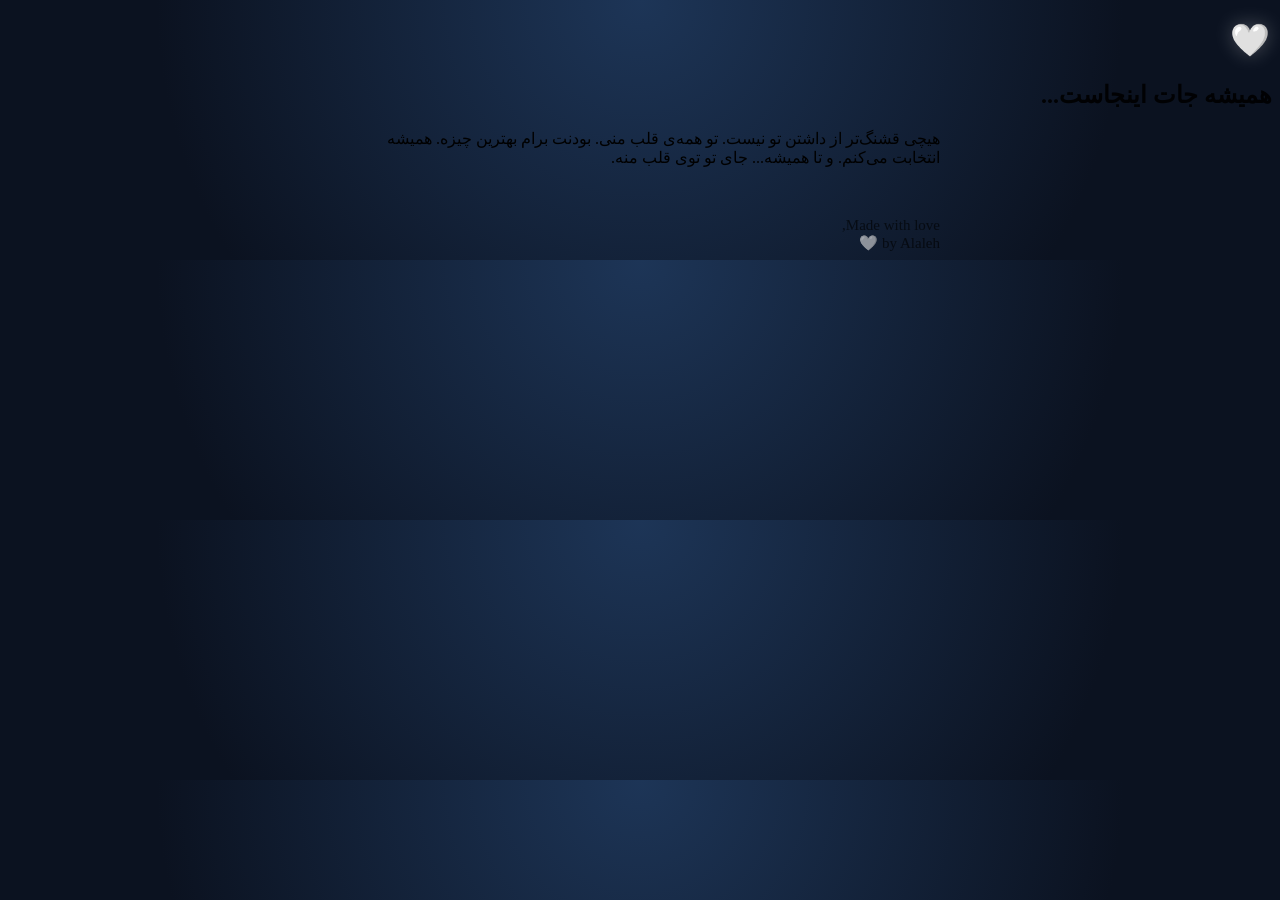
==== end.html @ 3820d9cd "Create end.html" ====
<!DOCTYPE html>
<html lang="fa" dir="rtl">
<head>

<meta charset="UTF-8">
<meta name="viewport" content="width=device-width, initial-scale=1.0">

<title>For Amir 🤍</title>

<link rel="stylesheet" href="style.css">

</head>

<body>

<div class="container fade">

<h1>🤍</h1>

<h2>همیشه جات اینجاست...</h2>

<p>

هیچی قشنگ‌تر از داشتن تو نیست.

تو همه‌ی قلب منی.

بودنت برام بهترین چیزه.

همیشه انتخابت می‌کنم.

و تا همیشه...

جای تو
توی قلب منه.

</p>

<p style="margin-top:50px;font-size:15px;opacity:.6">

Made with love,<br>
by Alaleh 🤍

</p>

</div>

</body>

</html>
---- style.css ----
button{
box-shadow:0 10px 30px rgba(255,255,255,.15);
}

button:hover{
transform:scale(1.08);
box-shadow:0 15px 40px rgba(255,255,255,.3);
}

body{
background:
radial-gradient(circle at top,#1d3557,#0b1220 70%);
}

h1{
letter-spacing:2px;
}

h2{
opacity:.9;
}

p{
max-width:600px;
margin:auto;
}
h1{
    text-shadow:0 0 20px rgba(255,255,255,.25);
}

button{
    backdrop-filter:blur(12px);
}
.music-card{
width:100%;
max-width:600px;
margin:20px auto;
padding:20px;
background:rgba(255,255,255,.08);
border:1px solid rgba(255,255,255,.12);
border-radius:20px;
backdrop-filter:blur(10px);
}

.music-card h3{
margin-bottom:12px;
}

.music-card a{
color:white;
text-decoration:none;
padding:10px 18px;
border:1px solid white;
border-radius:30px;
display:inline-block;
transition:.3s;
}

.music-card a:hover{
background:white;
color:black;
}
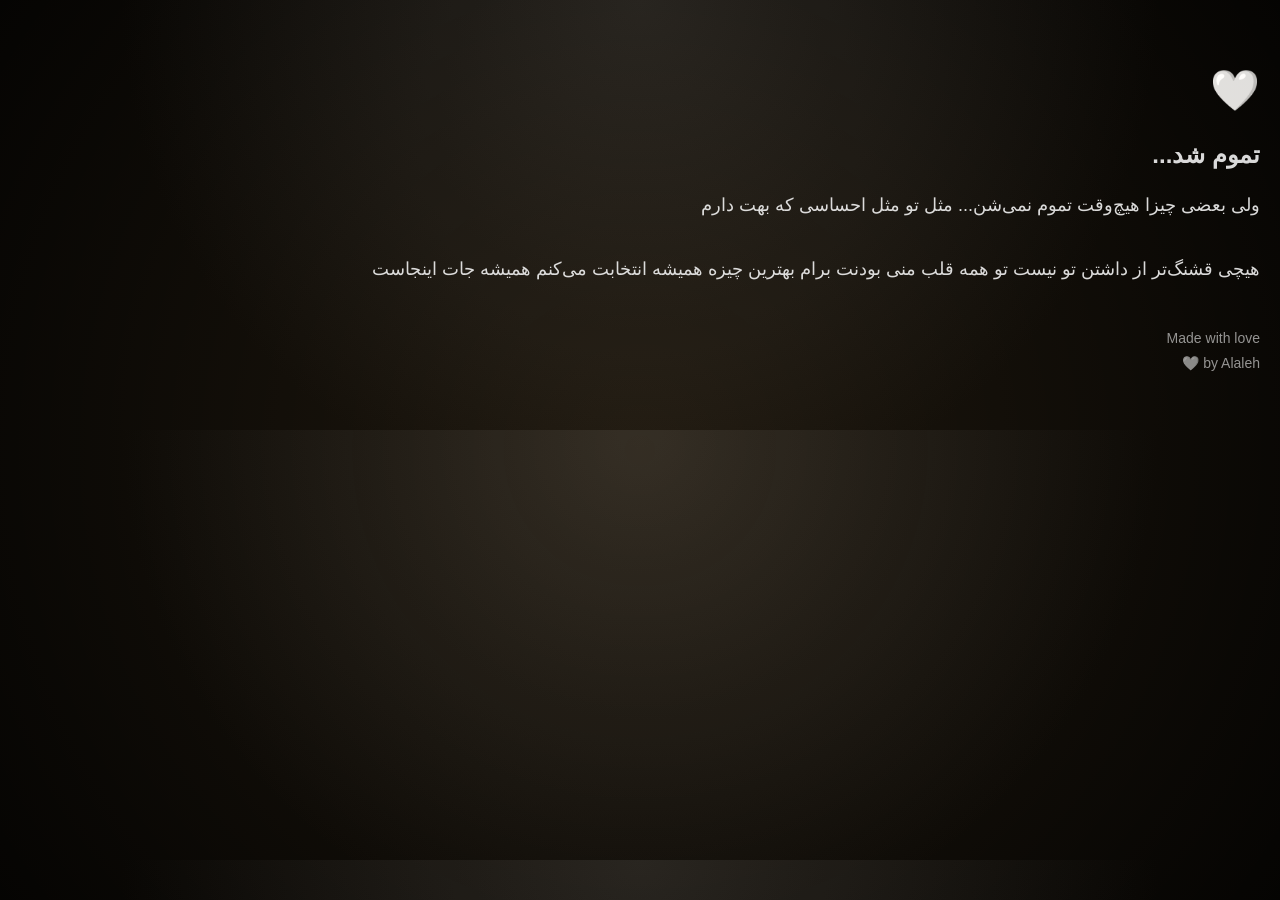
==== commit e07b4f2c: "Update end.html" ====
--- a/end.html
+++ b/end.html
@@ -1,10 +1,9 @@
 <!DOCTYPE html>
 <html lang="fa" dir="rtl">
+
 <head>
-
 <meta charset="UTF-8">
 <meta name="viewport" content="width=device-width, initial-scale=1.0">
-
 <title>For Amir 🤍</title>
 
 <link rel="stylesheet" href="style.css">
@@ -17,28 +16,33 @@
 
 <h1>🤍</h1>
 
-<h2>همیشه جات اینجاست...</h2>
+<h2>تموم شد...</h2>
 
 <p>
 
-هیچی قشنگ‌تر از داشتن تو نیست.
+ولی بعضی چیزا هیچ‌وقت تموم نمی‌شن...
 
-تو همه‌ی قلب منی.
+مثل تو
 
-بودنت برام بهترین چیزه.
+مثل احساسی که بهت دارم
 
-همیشه انتخابت می‌کنم.
+<br><br>
 
-و تا همیشه...
+هیچی قشنگ‌تر از داشتن تو نیست
 
-جای تو
-توی قلب منه.
+تو همه قلب منی
+
+بودنت برام بهترین چیزه
+
+همیشه انتخابت می‌کنم
+
+همیشه جات اینجاست
 
 </p>
 
-<p style="margin-top:50px;font-size:15px;opacity:.6">
+<p style="margin-top:40px; opacity:0.6; font-size:14px;">
 
-Made with love,<br>
+Made with love<br>
 by Alaleh 🤍
 
 </p>
--- a/style.css
+++ b/style.css
@@ -1,62 +1,111 @@
+body{
+margin:0;
+font-family:sans-serif;
+color:#f5f5f5;
+background: radial-gradient(circle at top, #1a1a1a, #000000 70%);
+overflow-x:hidden;
+}
+
+body::before{
+content:"";
+position:fixed;
+top:-50%;
+left:-50%;
+width:200%;
+height:200%;
+background: radial-gradient(circle, rgba(255,200,120,0.12), transparent 60%);
+animation: moveGlow 8s infinite alternate;
+pointer-events:none;
+}
+
+@keyframes moveGlow{
+from{transform:translate(0,0);}
+to{transform:translate(100px,50px);}
+}
+
+.container{
+padding:40px 20px;
+}
+
+h1{
+font-size:40px;
+color:#f1f1f1;
+}
+
+h2{
+font-size:24px;
+color:#f1f1f1;
+opacity:0.9;
+}
+
+p{
+font-size:18px;
+color:#f1f1f1;
+opacity:0.9;
+line-height:1.8;
+}
+
 button{
-box-shadow:0 10px 30px rgba(255,255,255,.15);
+background: linear-gradient(135deg,#d4af37,#ffcc70);
+color:black;
+border:none;
+padding:14px 30px;
+border-radius:30px;
+font-weight:bold;
+cursor:pointer;
+box-shadow:0 0 20px rgba(255,200,120,0.3);
+transition:0.3s;
 }
 
 button:hover{
-transform:scale(1.08);
-box-shadow:0 15px 40px rgba(255,255,255,.3);
+transform:scale(1.05);
+box-shadow:0 0 30px rgba(255,200,120,0.5);
 }
 
-body{
-background:
-radial-gradient(circle at top,#1d3557,#0b1220 70%);
-}
 
-h1{
-letter-spacing:2px;
-}
 
-h2{
-opacity:.9;
-}
-
-p{
-max-width:600px;
-margin:auto;
-}
-h1{
-    text-shadow:0 0 20px rgba(255,255,255,.25);
-}
-
-button{
-    backdrop-filter:blur(12px);
-}
 .music-card{
-width:100%;
-max-width:600px;
+width:90%;
+max-width:500px;
 margin:20px auto;
 padding:20px;
-background:rgba(255,255,255,.08);
-border:1px solid rgba(255,255,255,.12);
+background:rgba(255,255,255,0.05);
+border:1px solid rgba(255,255,255,0.1);
 border-radius:20px;
-backdrop-filter:blur(10px);
 }
 
 .music-card h3{
-margin-bottom:12px;
+color:#f1f1f1;
 }
 
 .music-card a{
-color:white;
+display:inline-block;
+margin-top:10px;
+padding:10px 20px;
+border:1px solid #fff;
+border-radius:20px;
+color:#fff;
 text-decoration:none;
-padding:10px 18px;
-border:1px solid white;
-border-radius:30px;
-display:inline-block;
-transition:.3s;
+transition:0.3s;
 }
 
 .music-card a:hover{
-background:white;
-color:black;
+background:#fff;
+color:#000;
 }
+
+/* 🤍 برگ قلب بزرگ و واضح */
+.leaf{
+width:200px;
+filter: drop-shadow(0 0 25px rgba(255,215,120,0.4));
+}
+
+/* ✨ افکت ورود نرم */
+.fade{
+animation: fadeIn 1.2s ease-in;
+}
+
+@keyframes fadeIn{
+from{opacity:0; transform:translateY(20px);}
+to{opacity:1; transform:translateY(0);}
+}
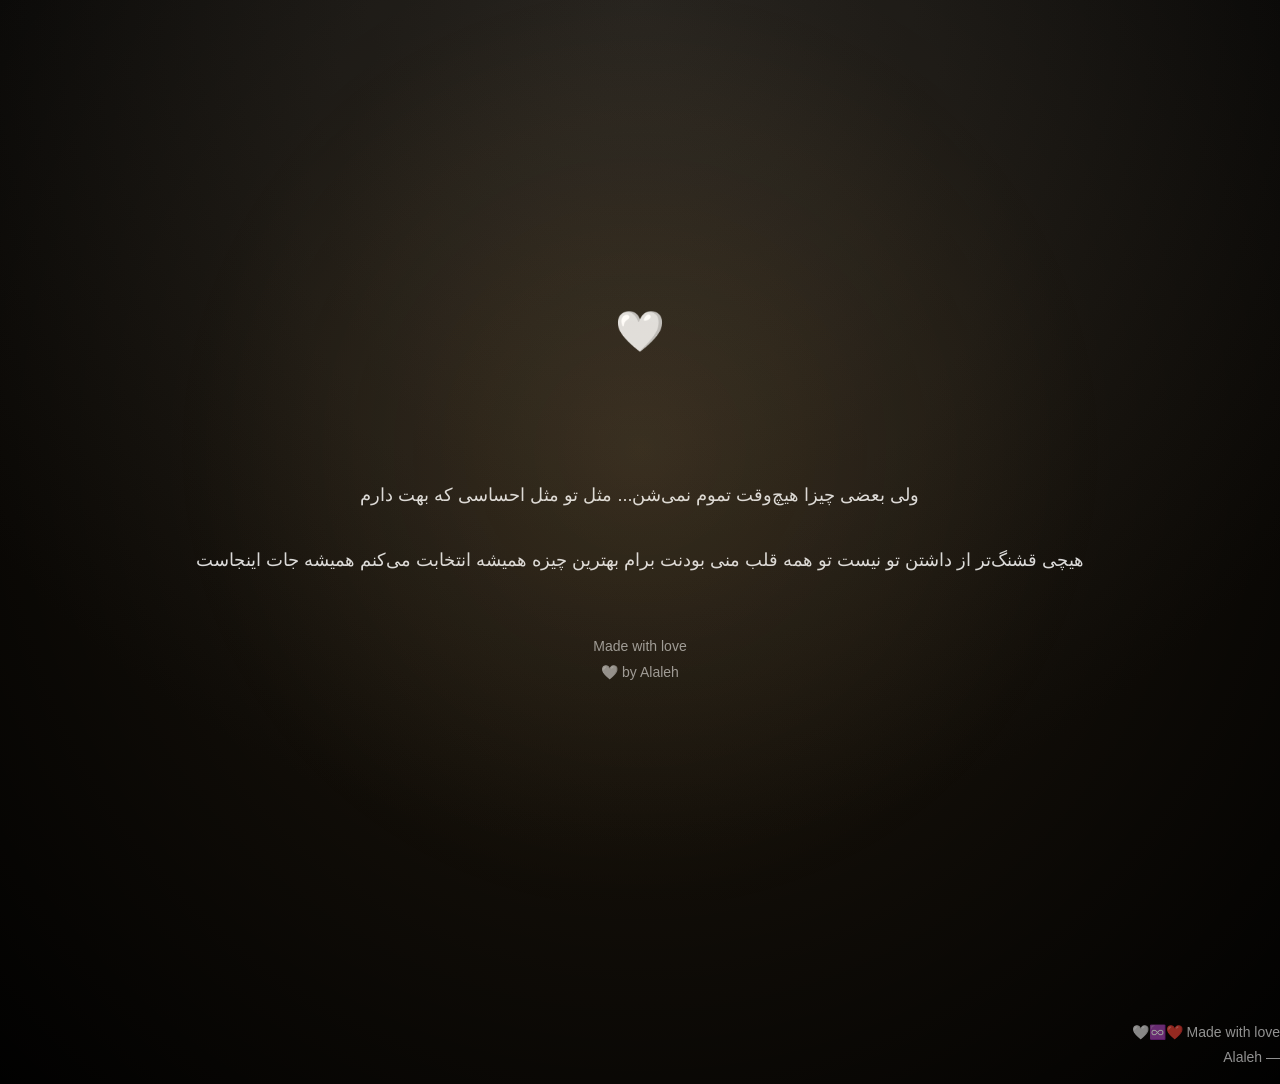
==== commit 98b795ba: "Update end.html" ====
--- a/end.html
+++ b/end.html
@@ -52,3 +52,7 @@
 </body>
 
 </html>
+<p style="margin-top:40px; font-size:14px; opacity:0.6;">
+Made with love ❤️♾️🤍<br>
+— Alaleh
+</p>
--- a/style.css
+++ b/style.css
@@ -109,3 +109,154 @@
 from{opacity:0; transform:translateY(20px);}
 to{opacity:1; transform:translateY(0);}
 }
+body::after{
+content:"";
+position:fixed;
+top:0;
+left:0;
+width:100%;
+height:100%;
+background: radial-gradient(circle at center, rgba(255,200,120,0.08), transparent 60%);
+pointer-events:none;
+animation: pulse 6s infinite alternate;
+}
+
+@keyframes pulse{
+from{opacity:0.3;}
+to{opacity:0.7;}
+}
+.container{
+min-height:100vh;
+display:flex;
+flex-direction:column;
+justify-content:center;
+align-items:center;
+text-align:center;
+padding:40px;
+}
+
+h2{
+font-size:28px;
+opacity:0;
+transform:translateY(30px);
+animation:show 1s forwards;
+animation-timeline: view();
+animation-range: entry 30% cover 50%;
+}
+
+@keyframes show{
+to{
+opacity:1;
+transform:translateY(0);
+}
+}
+.stars{
+position:fixed;
+width:100%;
+height:100%;
+top:0;
+left:0;
+background:transparent;
+overflow:hidden;
+z-index:-1;
+}
+
+.stars::before,
+.stars::after{
+content:"";
+position:absolute;
+width:200%;
+height:200%;
+background-image:
+radial-gradient(2px 2px at 20px 30px, #fff, transparent),
+radial-gradient(2px 2px at 40px 70px, rgba(255,255,255,0.8), transparent),
+radial-gradient(1px 1px at 90px 40px, #fff, transparent),
+radial-gradient(1px 1px at 130px 80px, rgba(255,255,255,0.6), transparent);
+
+background-repeat:repeat;
+background-size:200px 200px;
+animation: moveStars 60s linear infinite;
+opacity:0.5;
+}
+
+@keyframes moveStars{
+from{transform:translateY(0);}
+to{transform:translateY(-1000px);}
+}
+#loader{
+position:fixed;
+width:100%;
+height:100%;
+background:#000;
+display:flex;
+justify-content:center;
+align-items:center;
+z-index:9999;
+color:#f1f1f1;
+font-size:22px;
+animation: fadeOut 2.5s ease forwards;
+animation-delay:1.5s;
+}
+
+@keyframes fadeOut{
+to{
+opacity:0;
+visibility:hidden;
+}
+}
+.fade{
+opacity:0;
+animation: fadeInSite 2s ease forwards;
+animation-delay:2s;
+}
+
+@keyframes fadeInSite{
+to{
+opacity:1;
+}
+}
+#cursorGlow{
+position:fixed;
+width:200px;
+height:200px;
+background:radial-gradient(circle, rgba(255,200,120,0.25), transparent 60%);
+border-radius:50%;
+pointer-events:none;
+transform:translate(-50%, -50%);
+z-index:9998;
+}
+.heart{
+position:fixed;
+top:50%;
+left:50%;
+transform:translate(-50%, -50%);
+font-size:80px;
+animation:pulse 1.5s infinite;
+z-index:5;
+}
+
+@keyframes pulse{
+0%{transform:translate(-50%, -50%) scale(1);}
+50%{transform:translate(-50%, -50%) scale(1.2);}
+100%{transform:translate(-50%, -50%) scale(1);}
+}
+body{
+opacity:0;
+animation:siteIn 2s ease forwards;
+}
+
+@keyframes siteIn{
+to{
+opacity:1;
+}
+}
+body{
+opacity:0;
+animation:siteIn 2s ease forwards;
+}
+
+@keyframes siteIn{
+to{
+opacity:1;
+}
+}
